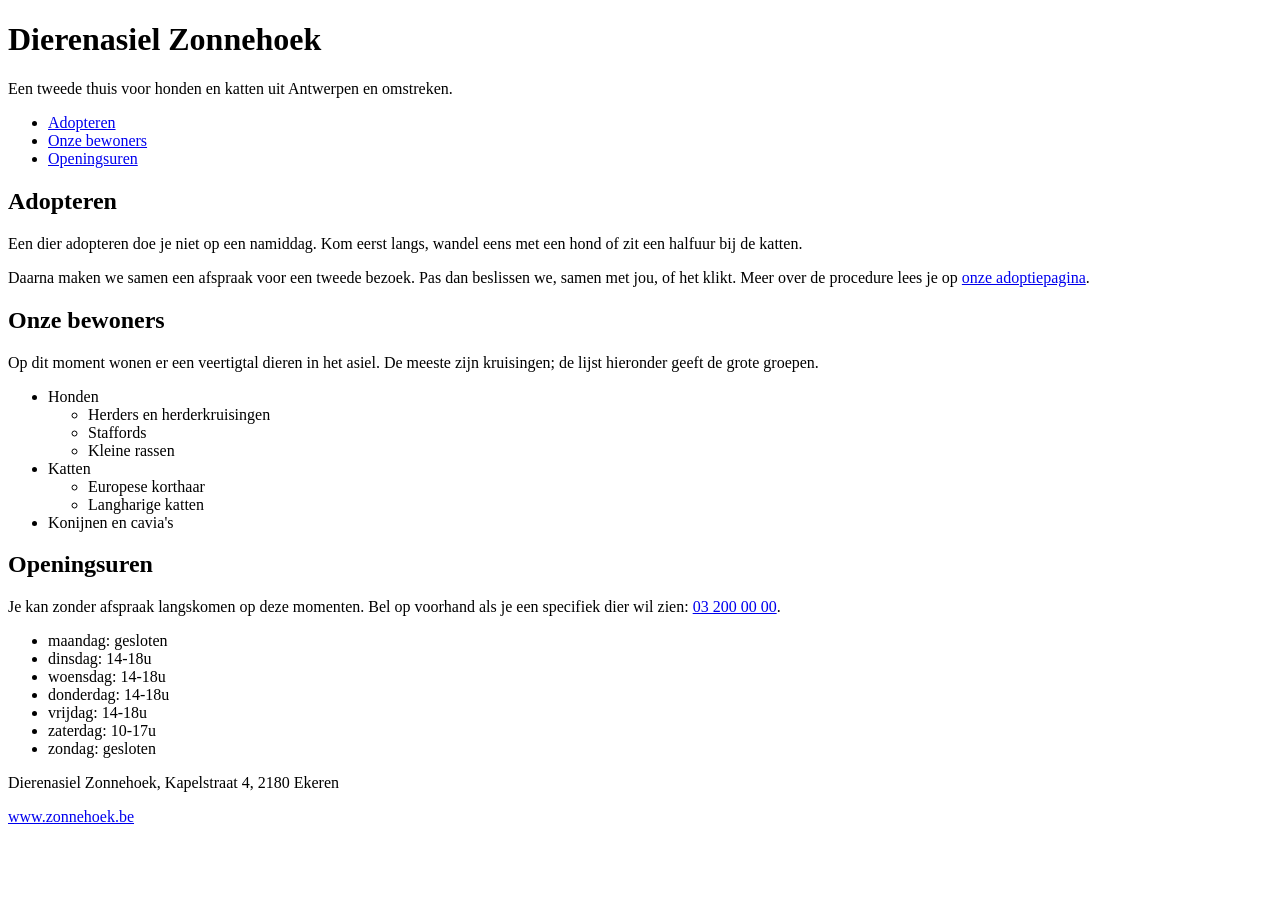
==== labo-02/selectors/index.html @ 79914967 "labo 2 gestart" ====
<!-- index.html - oefening 2: selectors. Wijzig dit bestand niet; alles wat je nodig hebt, staat erin. -->
<!doctype html>
<html lang="nl">
  <head>
    <meta charset="utf-8">
    <meta name="viewport" content="width=device-width, initial-scale=1">
    <title>Dierenasiel Zonnehoek</title>
    <link rel="stylesheet" href="css/stijl.css">
  </head>
  <body>
    <header>
      <h1>Dierenasiel Zonnehoek</h1>
      <p class="slogan">Een tweede thuis voor honden en katten uit Antwerpen en omstreken.</p>
      <nav>
        <ul>
          <li><a href="#adopteren">Adopteren</a></li>
          <li><a href="#rassen">Onze bewoners</a></li>
          <li><a href="#uren">Openingsuren</a></li>
        </ul>
      </nav>
    </header>

    <main>
      <article>
        <h2 id="adopteren">Adopteren</h2>
        <p class="intro">Een dier adopteren doe je niet op een namiddag. Kom eerst langs, wandel eens met een hond of zit een halfuur bij de katten.</p>
        <p>Daarna maken we samen een afspraak voor een tweede bezoek. Pas dan beslissen we, samen met jou, of het klikt. Meer over de procedure lees je op <a href="https://www.zonnehoek.be/adoptie">onze adoptiepagina</a>.</p>

        <h2 id="rassen">Onze bewoners</h2>
        <p>Op dit moment wonen er een veertigtal dieren in het asiel. De meeste zijn kruisingen; de lijst hieronder geeft de grote groepen.</p>
        <ul class="rassen">
          <li>Honden
            <ul>
              <li>Herders en herderkruisingen</li>
              <li>Staffords</li>
              <li>Kleine rassen</li>
            </ul>
          </li>
          <li>Katten
            <ul>
              <li>Europese korthaar</li>
              <li>Langharige katten</li>
            </ul>
          </li>
          <li>Konijnen en cavia's</li>
        </ul>

        <h2 id="uren">Openingsuren</h2>
        <p>Je kan zonder afspraak langskomen op deze momenten. Bel op voorhand als je een specifiek dier wil zien: <a href="tel:+3232000000">03 200 00 00</a>.</p>
        <ul class="uren">
          <li>maandag: gesloten</li>
          <li>dinsdag: 14-18u</li>
          <li>woensdag: 14-18u</li>
          <li>donderdag: 14-18u</li>
          <li>vrijdag: 14-18u</li>
          <li>zaterdag: 10-17u</li>
          <li>zondag: gesloten</li>
        </ul>
      </article>
    </main>

    <footer>
      <p>Dierenasiel Zonnehoek, Kapelstraat 4, 2180 Ekeren</p>
      <p><a href="https://www.zonnehoek.be">www.zonnehoek.be</a></p>
    </footer>
  </body>
</html>
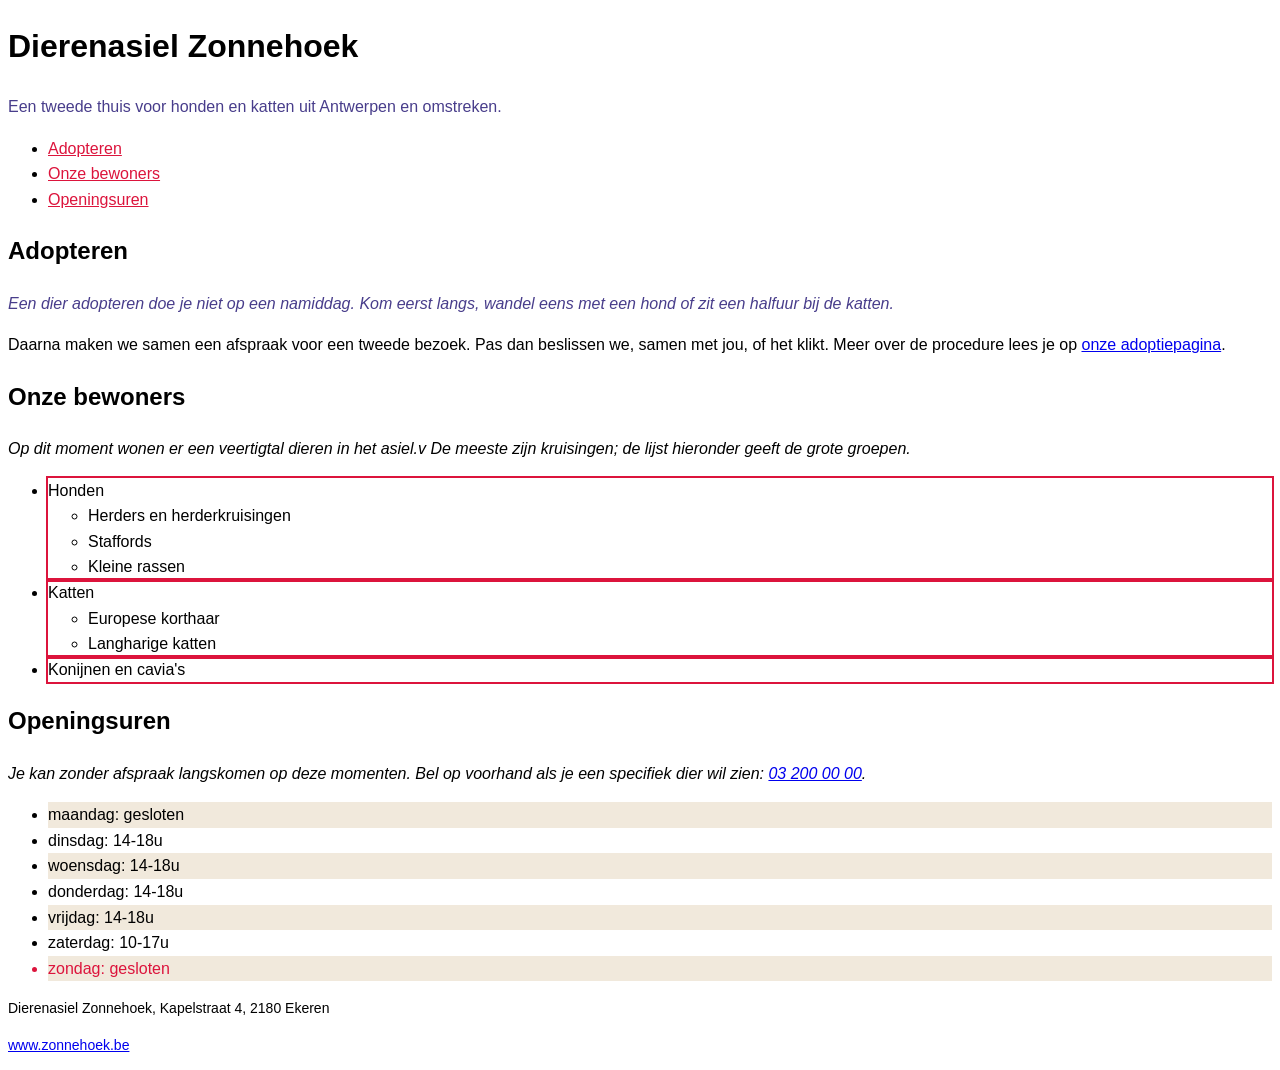
==== commit 68fde912: "labo 2: selectors, cascade en nabouw" ====
--- a/labo-02/selectors/index.html
+++ b/labo-02/selectors/index.html
@@ -27,7 +27,7 @@
         <p>Daarna maken we samen een afspraak voor een tweede bezoek. Pas dan beslissen we, samen met jou, of het klikt. Meer over de procedure lees je op <a href="https://www.zonnehoek.be/adoptie">onze adoptiepagina</a>.</p>
 
         <h2 id="rassen">Onze bewoners</h2>
-        <p>Op dit moment wonen er een veertigtal dieren in het asiel. De meeste zijn kruisingen; de lijst hieronder geeft de grote groepen.</p>
+        <p>Op dit moment wonen er een veertigtal dieren in het asiel.v De meeste zijn kruisingen; de lijst hieronder geeft de grote groepen.</p>
         <ul class="rassen">
           <li>Honden
             <ul>
--- a/labo-02/selectors/css/stijl.css
+++ b/labo-02/selectors/css/stijl.css
@@ -0,0 +1,64 @@
+/* stijl.css - oefening 2: selectors schrijven en lezen */
+
+/* Schrijf onder elke opdracht de regel met de selector die precies die
+   elementen raakt. Gebruik de declaratie die erbij staat, zodat je in de
+   browser meteen ziet wat je raakte. Voeg niets toe aan index.html. */
+
+body {
+  font-family: Verdana, sans-serif;
+  line-height: 1.6;
+}
+
+/* 1. alle links in de navigatie -> color: crimson; */
+ nav a {
+      color:crimson;
+}
+
+/* 2. alleen de paragrafen in de footer -> font-size: 0.875rem; */
+footer p {
+      font-size: 0.875rem;
+}
+
+/* 3. alleen de lijstitems van het BUITENSTE niveau in de lijst met de class
+      rassen (dus niet de items van de binnenlijsten) -> outline: 2px solid crimson;
+      (outline tekent een kader rond precies het element dat je raakte; de
+      property zelf komt in hoofdstuk 3) */
+.rassen > li {
+      outline:  2px solid  crimson;
+}
+
+/* 4. de paragraaf die onmiddellijk na elke h2 komt -> font-style: italic; */
+h2 + p {
+      font-style: italic;
+}
+
+/* 5. elk oneven item in de lijst met openingsuren -> background-color: #f1e9dc; */
+.uren > li:nth-child(odd) {
+background-color: #f1e9dc;
+}
+
+/* 6. het laatste item in de lijst met openingsuren -> color: crimson; */
+.uren > li:last-child {
+      color: crimson;
+}
+
+/* 7. de slogan en de intro tegelijk, in één regel -> color: darkslateblue; */
+.slogan, .intro {
+      color:darkslateblue;
+}
+
+/* 8. elke link in main wanneer de muis erover gaat OF wanneer ze focus heeft
+      -> background-color: yellow; */
+main a:hover, main a:focus {
+      background-color: yellow;
+}
+
+
+/* ---- Lezen: welke elementen raken deze vijf selectors? Schrijf het antwoord
+   in één zin per selector in README.md. Verander hier niets. ---- */
+
+/* a. header nav ul li a */
+/* b. article > p */
+/* c. .uren li:nth-child(3) */
+/* d. h2 ~ p */
+/* e. .rassen li:first-child */
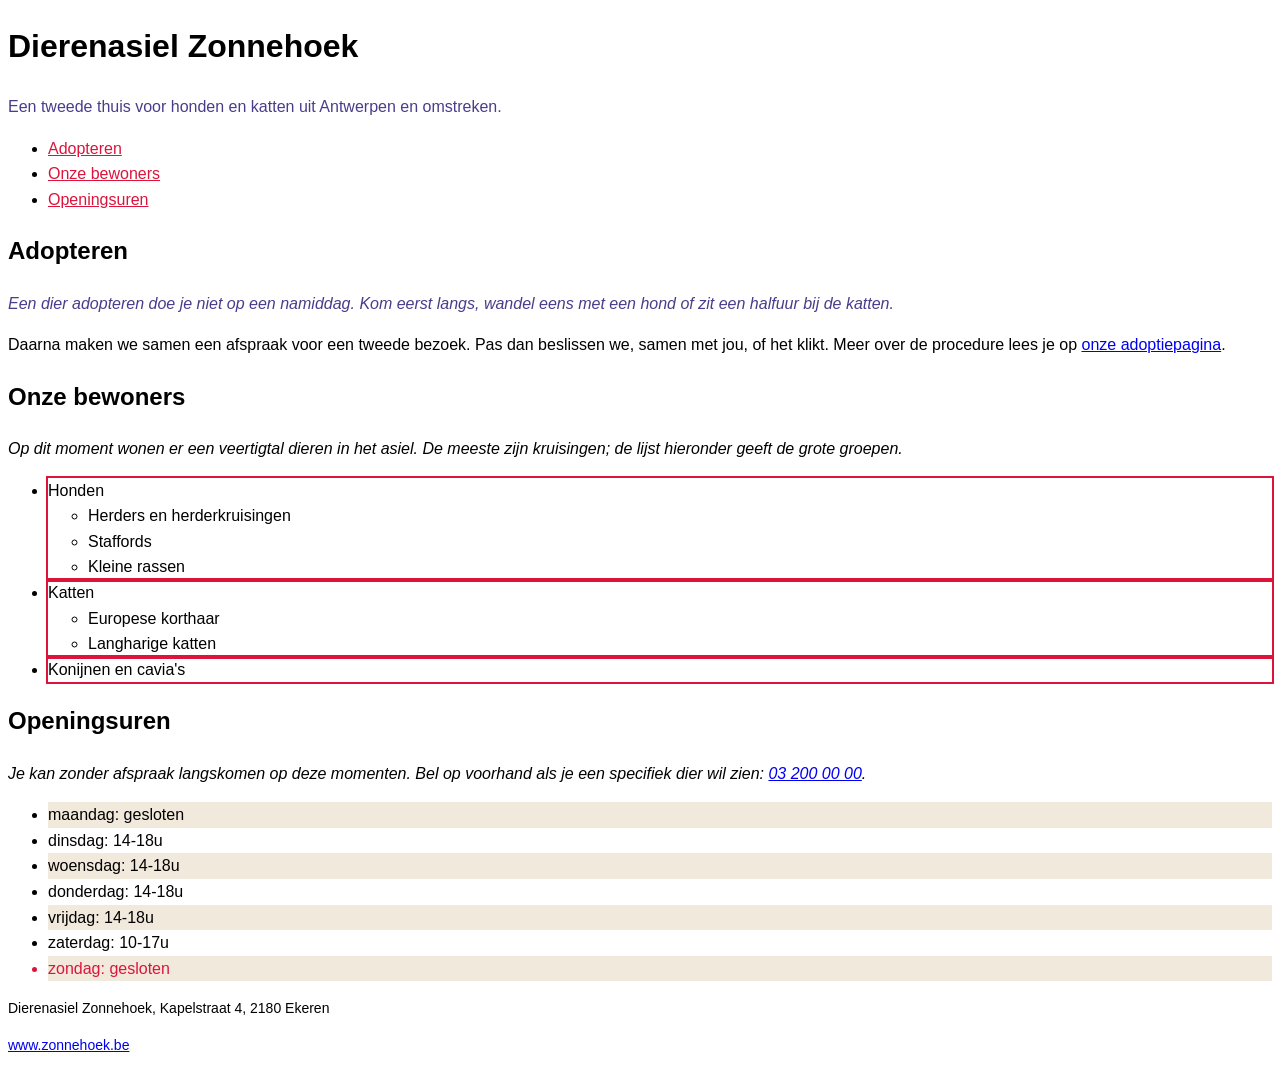
==== commit 1d1c28fa: "labo 2: selectors, cascade en nabouw" ====
--- a/labo-02/selectors/index.html
+++ b/labo-02/selectors/index.html
@@ -27,7 +27,7 @@
         <p>Daarna maken we samen een afspraak voor een tweede bezoek. Pas dan beslissen we, samen met jou, of het klikt. Meer over de procedure lees je op <a href="https://www.zonnehoek.be/adoptie">onze adoptiepagina</a>.</p>
 
         <h2 id="rassen">Onze bewoners</h2>
-        <p>Op dit moment wonen er een veertigtal dieren in het asiel.v De meeste zijn kruisingen; de lijst hieronder geeft de grote groepen.</p>
+        <p>Op dit moment wonen er een veertigtal dieren in het asiel. De meeste zijn kruisingen; de lijst hieronder geeft de grote groepen.</p>
         <ul class="rassen">
           <li>Honden
             <ul>
